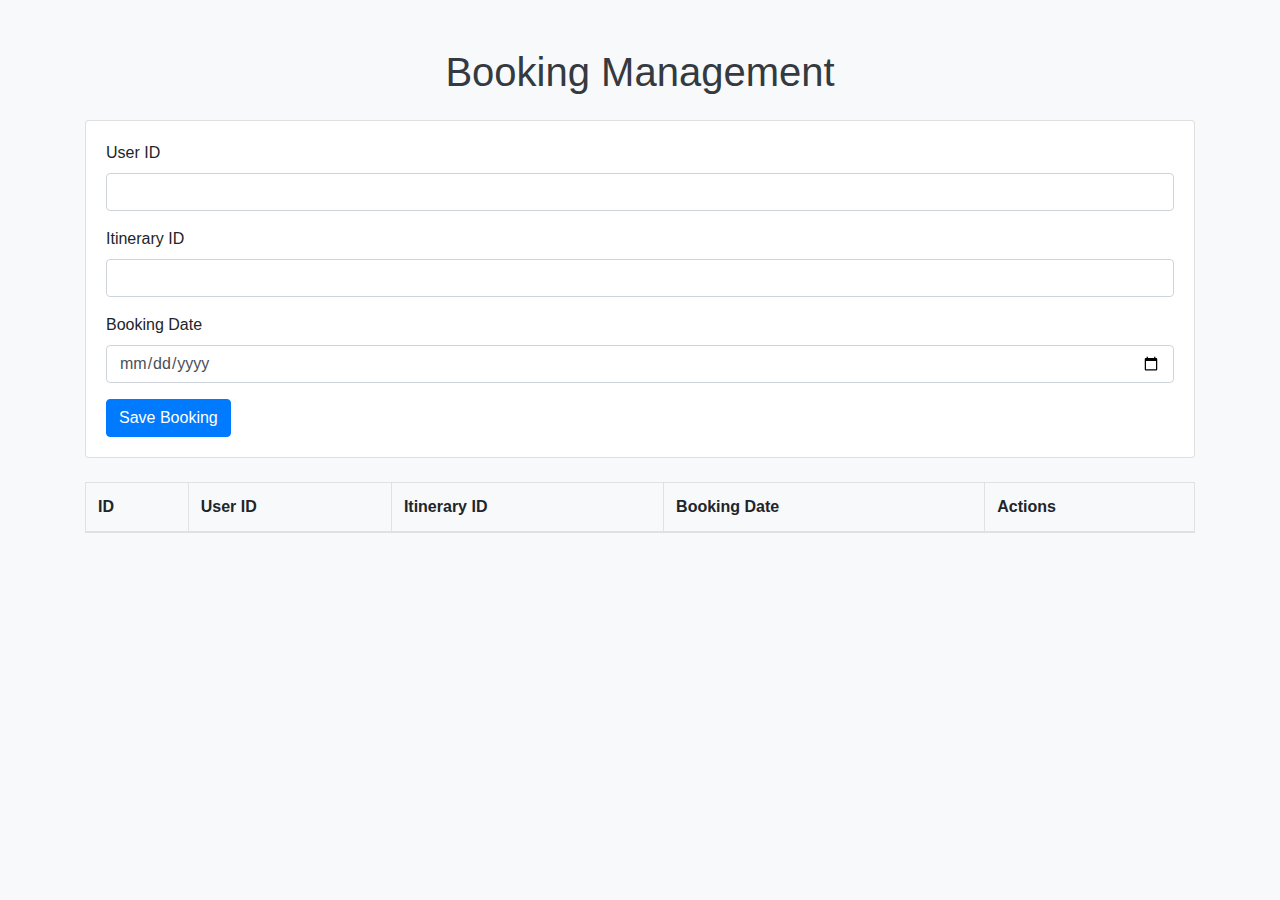
==== travel-planning/booking-service/src/main/resources/static/index.html @ 0a7bbe59 "MAde changes in booking and notification microservices" ====
<!DOCTYPE html>
<html lang="en">
<head>
    <meta charset="UTF-8">
    <meta name="viewport" content="width=device-width, initial-scale=1.0">
    <title>Booking Management</title>
    <!-- Bootstrap CSS -->
    <link href="https://stackpath.bootstrapcdn.com/bootstrap/4.5.2/css/bootstrap.min.css" rel="stylesheet">
    <link rel="stylesheet" href="styles.css">
</head>
<body>
    <div class="container my-5">
        <h1 class="text-center">Booking Management</h1>
        <div class="card mt-4">
            <div class="card-body">
                <form id="booking-form">
                    <input type="hidden" id="booking-id"> <!-- Hidden field for booking ID -->
                    <div class="form-group">
                        <label for="user-id">User ID</label>
                        <input type="text" id="user-id" class="form-control" required>
                    </div>
                    <div class="form-group">
                        <label for="itinerary-id">Itinerary ID</label>
                        <input type="text" id="itinerary-id" class="form-control" required>
                    </div>
                    <div class="form-group">
                        <label for="booking-date">Booking Date</label>
                        <input type="date" id="booking-date" class="form-control" required>
                    </div>
                    <button type="submit" class="btn btn-primary">Save Booking</button>
                    <button type="button" id="update-button" class="btn btn-success d-none">Update Booking</button>
                </form>
            </div>
        </div>

        <table class="table table-bordered table-striped mt-4">
            <thead>
                <tr>
                    <th>ID</th>
                    <th>User ID</th>
                    <th>Itinerary ID</th>
                    <th>Booking Date</th>
                    <th>Actions</th>
                </tr>
            </thead>
            <tbody id="booking-table-body">
                <!-- Dynamic content goes here -->
            </tbody>
        </table>
    </div>

    <!-- Bootstrap JS and dependencies -->
    <script src="https://code.jquery.com/jquery-3.5.1.slim.min.js"></script>
    <script src="https://cdn.jsdelivr.net/npm/@popperjs/core@2.0.6/dist/umd/popper.min.js"></script>
    <script src="https://stackpath.bootstrapcdn.com/bootstrap/4.5.2/js/bootstrap.min.js"></script>
    <script src="script.js"></script>
</body>
</html>
---- travel-planning/booking-service/src/main/resources/static/styles.css ----
body {
    background-color: #f8f9fa;
}

h1 {
    color: #343a40;
}

.form-control {
    margin-bottom: 1rem;
}

.table th, .table td {
    vertical-align: middle;
}
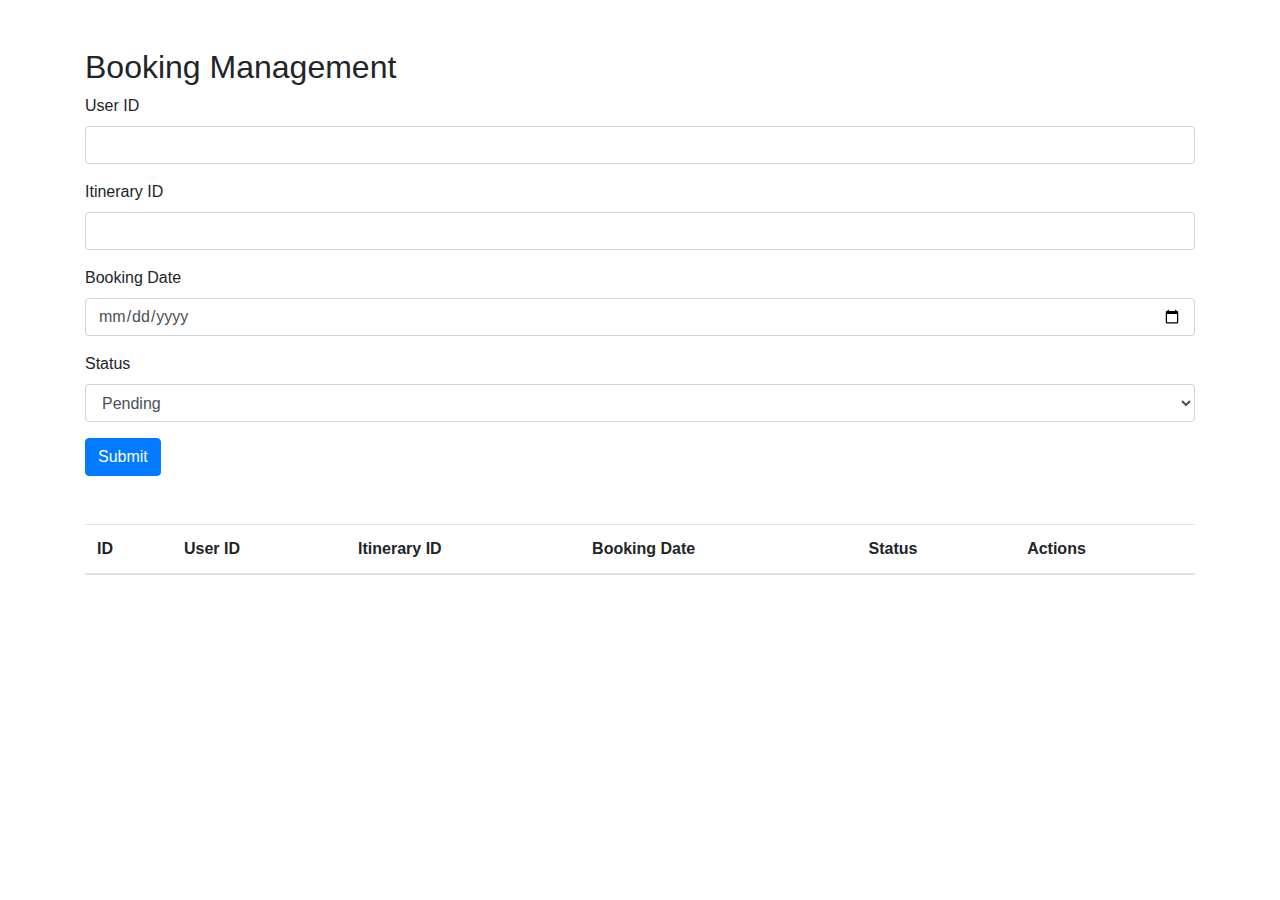
==== commit 9f7a4a9f: "made changes to date field showing undefined" ====
--- a/travel-planning/booking-service/src/main/resources/static/index.html
+++ b/travel-planning/booking-service/src/main/resources/static/index.html
@@ -3,56 +3,56 @@
 <head>
     <meta charset="UTF-8">
     <meta name="viewport" content="width=device-width, initial-scale=1.0">
-    <title>Booking Management</title>
-    <!-- Bootstrap CSS -->
+    <title>Booking Service</title>
     <link href="https://stackpath.bootstrapcdn.com/bootstrap/4.5.2/css/bootstrap.min.css" rel="stylesheet">
-    <link rel="stylesheet" href="styles.css">
 </head>
 <body>
-    <div class="container my-5">
-        <h1 class="text-center">Booking Management</h1>
-        <div class="card mt-4">
-            <div class="card-body">
-                <form id="booking-form">
-                    <input type="hidden" id="booking-id"> <!-- Hidden field for booking ID -->
-                    <div class="form-group">
-                        <label for="user-id">User ID</label>
-                        <input type="text" id="user-id" class="form-control" required>
-                    </div>
-                    <div class="form-group">
-                        <label for="itinerary-id">Itinerary ID</label>
-                        <input type="text" id="itinerary-id" class="form-control" required>
-                    </div>
-                    <div class="form-group">
-                        <label for="booking-date">Booking Date</label>
-                        <input type="date" id="booking-date" class="form-control" required>
-                    </div>
-                    <button type="submit" class="btn btn-primary">Save Booking</button>
-                    <button type="button" id="update-button" class="btn btn-success d-none">Update Booking</button>
-                </form>
+    <div class="container mt-5">
+        <h2>Booking Management</h2>
+
+        <!-- Booking Form -->
+        <form id="booking-form">
+            <div class="form-group">
+                <label for="user-id">User ID</label>
+                <input type="text" id="user-id" class="form-control" required>
             </div>
-        </div>
+            <div class="form-group">
+                <label for="itinerary-id">Itinerary ID</label>
+                <input type="text" id="itinerary-id" class="form-control" required>
+            </div>
+            <div class="form-group">
+                <label for="booking-date">Booking Date</label>
+                <input type="date" id="booking-date" class="form-control" required>
+            </div>
+            <div class="form-group">
+                <label for="status">Status</label>
+                <select id="status" class="form-control" required>
+                    <option value="PENDING">Pending</option>
+                    <option value="CONFIRMED">Confirmed</option>
+                    <option value="CANCELLED">Cancelled</option>
+                </select>
+            </div>
+            <button type="submit" class="btn btn-primary">Submit</button>
+        </form>
 
-        <table class="table table-bordered table-striped mt-4">
+        <!-- Booking Table -->
+        <table class="table mt-5">
             <thead>
                 <tr>
                     <th>ID</th>
                     <th>User ID</th>
                     <th>Itinerary ID</th>
                     <th>Booking Date</th>
+                    <th>Status</th> <!-- Add status column -->
                     <th>Actions</th>
                 </tr>
             </thead>
             <tbody id="booking-table-body">
-                <!-- Dynamic content goes here -->
+                <!-- Dynamic content -->
             </tbody>
         </table>
     </div>
 
-    <!-- Bootstrap JS and dependencies -->
-    <script src="https://code.jquery.com/jquery-3.5.1.slim.min.js"></script>
-    <script src="https://cdn.jsdelivr.net/npm/@popperjs/core@2.0.6/dist/umd/popper.min.js"></script>
-    <script src="https://stackpath.bootstrapcdn.com/bootstrap/4.5.2/js/bootstrap.min.js"></script>
-    <script src="script.js"></script>
+    <script src="script.js"></script> <!-- Link to external script -->
 </body>
-</html>+</html>
